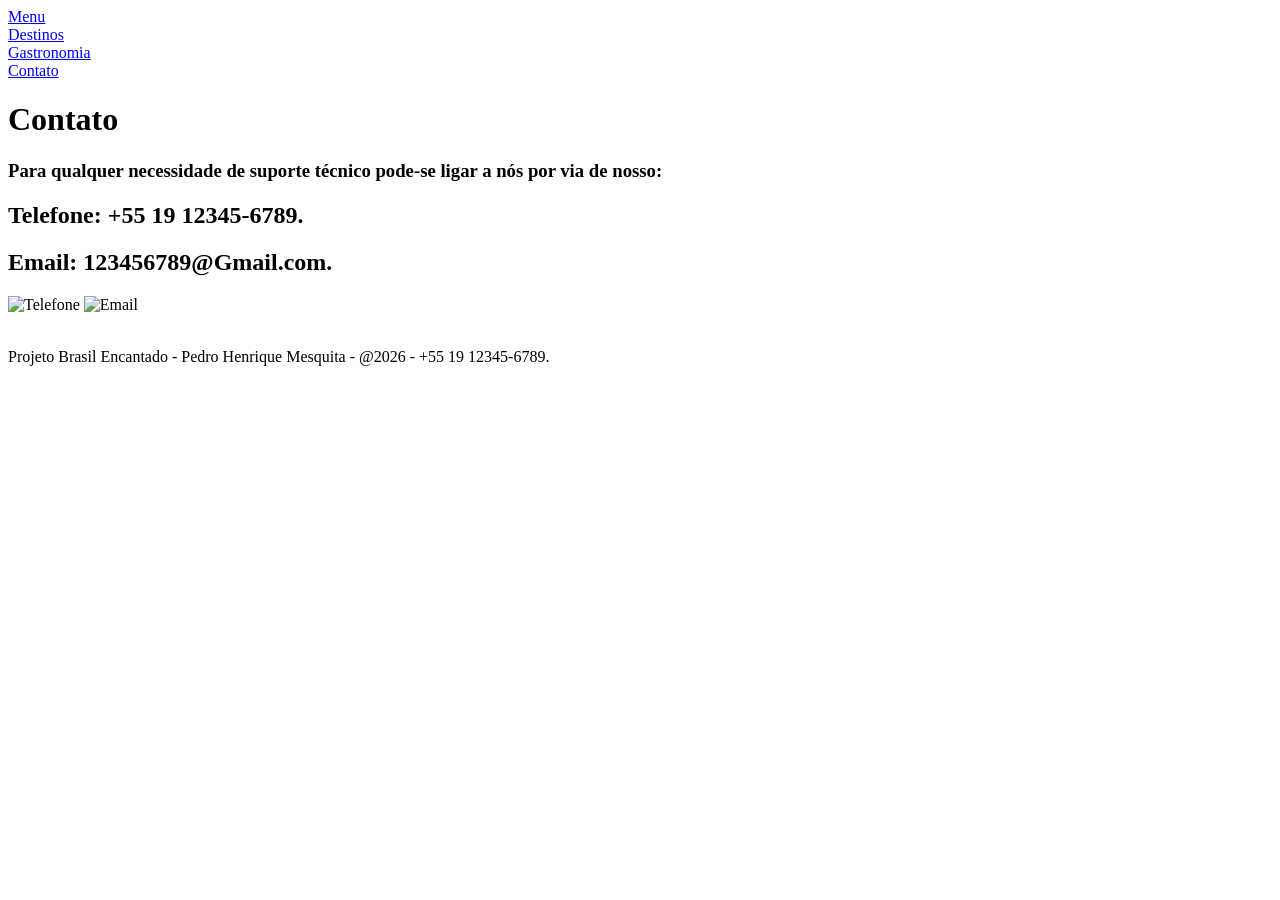
==== contatos.html @ 93622776 "Add files via upload" ====
<!DOCTYPE html>
<html lang="en">
<head>
    <meta charset="UTF-8">
    <meta name="viewport" content="width=device-width, initial-scale=1.0">
    <title>Brasil Encantado</title>
    <link rel="stylesheet" href="css/estilo.css">
    <link rel="icon" type="image/x-icon" href="img/aviao.ico">
 </head>
<body>

    <header class="header">
        <nav><a href="index.html">Menu</a></nav>
        <nav><a href="destinos.html">Destinos</a></nav>
        <nav><a href="gastronomia.html">Gastronomia</a></nav>
        <nav><a class="larger" href="contatos.html">Contato</a></nav>
    </header>
    <main>
        <h1 class="centered"> Contato </h1>
        <h3 class="centered">
             Para qualquer necessidade de suporte técnico pode-se ligar a nós por via de nosso:
        </h3>
        <h2 class="centered"> Telefone: +55 19 12345-6789.</h2>
        <h2 class="centered"> Email: 123456789@Gmail.com.</h2>
        <ph2 class="centered"><img src="img/telefone.png" alt="Telefone" height="60">         <img src="img/email.png" alt="Email" height="60"> </p>
    </main>
 <br>
<footer class="footer"> Projeto Brasil Encantado - Pedro Henrique Mesquita - @2026 - +55 19 12345-6789. </footer>
   
</body>
</html>
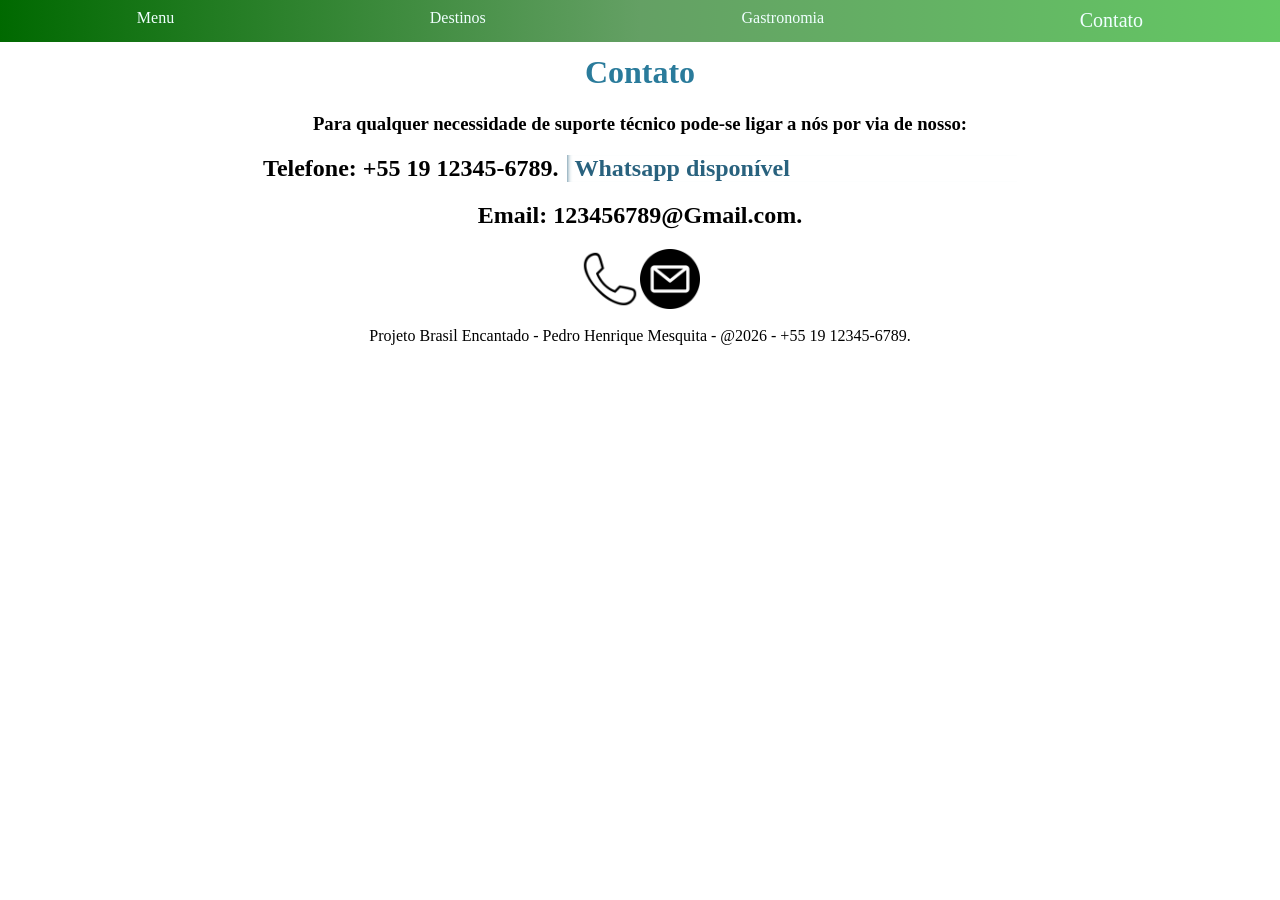
==== commit b154ef60: "Add files via upload" ====
--- a/contatos.html
+++ b/contatos.html
@@ -20,7 +20,7 @@
         <h3 class="centered">
              Para qualquer necessidade de suporte técnico pode-se ligar a nós por via de nosso:
         </h3>
-        <h2 class="centered"> Telefone: +55 19 12345-6789.</h2>
+        <h2 class="centered"> Telefone: +55 19 12345-6789. <aside>Whatsapp disponível</aside></h2>
         <h2 class="centered"> Email: 123456789@Gmail.com.</h2>
         <ph2 class="centered"><img src="img/telefone.png" alt="Telefone" height="60">         <img src="img/email.png" alt="Email" height="60"> </p>
     </main>
--- a/css/estilo.css
+++ b/css/estilo.css
@@ -0,0 +1,73 @@
+
+.header{
+    margin: -9px;
+    padding: 10px;
+    display: flex;
+    justify-content: space-around;
+    background: #2A7B9B;
+    background: linear-gradient(90deg, rgba(0,105,0) 0%, rgba(100,160,100) 50%, rgba(100,200,100) 100%);
+
+}
+
+h1{
+    font-family: "Times New Roman", Times, serif;
+    color: #2A7B9B;
+}
+
+h4{
+    font-family: "Times New Roman", Times, serif;
+    color: #26283B;
+}
+
+.subsection{
+    padding: 10%;
+    padding-top: 20%;
+    margin-top: 10%;
+}
+.verdesub{
+    background: linear-gradient(90deg, rgba(180,210,180) 0%, rgba(210,230,210) 50%, rgba(230,255,230) 100%);
+
+}
+.amarelosub{
+    background: linear-gradient(90deg, rgba(210,210,180) 0%, rgba(230,230,210) 50%, rgba(255,255,230) 100%);
+
+}
+.azulsub{
+    background: linear-gradient(90deg, rgba(180,180,210) 0%, rgba(210,210,230) 50%, rgba(230,230,255) 100%);
+
+}
+.vermelhosub{
+    background: linear-gradient(90deg, rgba(210,150,150) 0%, rgba(230,180,180) 50%, rgba(255,200,200) 100%);
+
+}
+.larger{
+    font-size: 20px;
+}
+a {
+    text-decoration: none;
+    color: azure;
+}
+a:hover {
+    font-size: 20px;
+}
+aside{
+    width: 35%;
+    color: #29627e;
+  padding-left: 0.5rem;
+  margin-left: 0.5rem;
+  float: right;
+  box-shadow: inset 5px 0 5px -5px #29627e;
+  
+    
+}
+.centered {
+display: flex;
+justify-content: center;
+align-items: center;
+}
+
+.footer {
+display: flex;
+justify-content: center;
+
+}
